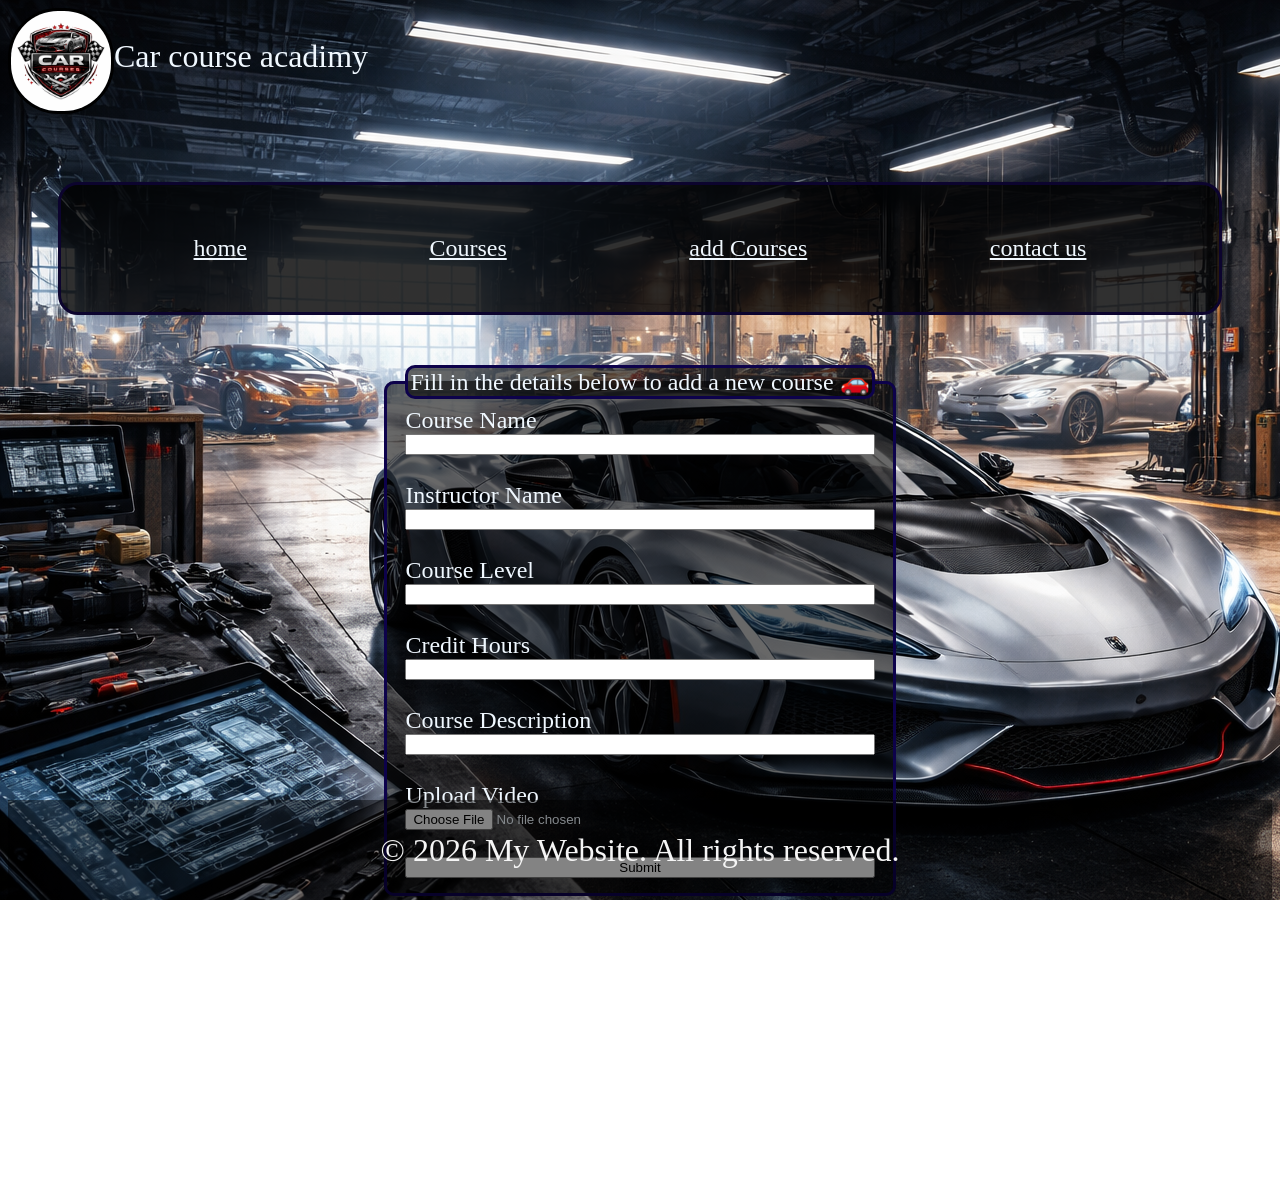
==== add.html @ b178e981 "Add files via upload" ====
<!DOCTYPE html>
<html lang="en">
<head>
    <meta charset="UTF-8">
    <meta name="viewport" content="width=device-width, initial-scale=1.0">
    <link rel="stylesheet" href="style.css">
    <title>Cars course academy </title>
</head>
<body>
    <header>
    <img class="logo" src="images/logo.png" alt="logo" width="100">
    <div class="word">Car course acadimy</div>
</header> 
    <br>
  <nav>
<a target="_blank" href="index.html">home</a>
<a target="_blank" href="courses.html">Courses</a>
<a target="_blank" href="add.html">add Courses</a>
<a target="_blank" href="contact.html">contact us </a>
  </nav>
<form action="index.html">
    <fieldset>
        <legend>Fill in the details below to add a new course 🚗</legend>
    <label for="name">Course Name</label>
    <input type="text" id="name">
    
    <br><label for="Instructor Name">Instructor Name</label>
    <input type="text" id="Instructor Name">
    <br><label for="Course Level">Course Level</label>
    <input type="number" id="Course Level">
    <br><label for="Credit Hours">Credit Hours</label>
    <input type="number" id="Credit Hours">
    <br><label for="Course Description">Course Description</label>
    <input type="text" id="Course Description">
   <br> <label for="Upload Video">Upload Video</label>
    <input type="file" id="Upload Video">
   <br> <input type="submit"> 
    </fieldset>
</form>
 <footer>
    <p>© 2026 My Website. All rights reserved.</p>
  </footer>
</body>
</html>
---- style.css ----
html{
    background-image: url(images/bg.png);
    background-attachment: fixed;
  font-family: 'Times New Roman', Times, serif;
}
.word{
    color: aliceblue;
    font-size: xx-large;
    margin-top:30px ;
  
}
a{
    font-size: x-large;
  margin: 50px;
  color: aliceblue;
  transition: all 2s;
}
a:hover{
    font-size: xx-large;
}
nav{
    display: flex;
    justify-content: space-evenly;
    flex-wrap: wrap;
    border: solid rgb(12, 4, 46);
    border-radius: 20px;
    background: rgba(0, 0, 0, 0.808);
    margin:50px;
    min-width: fit-content;
    min-height: 100px;

}
.p1{
    display: flex;
    flex-wrap: wrap;
     border: solid rgb(12, 4, 46);
    border-radius: 20px;
    background: rgba(0, 0, 0, 0.76);
    color: aliceblue;
    margin: 20px;
    transition: all 5s;
    width: 500px;
    height: fit-content;
    padding: 10px;
    
}
.p1:hover{
    width: 600px;
}
.p2{
    display: flex;
    flex-wrap: wrap;
     border: solid rgb(12, 4, 46);
    border-radius: 20px;
    background: rgba(0, 0, 0, 0.726);
    color: aliceblue;
        margin: 20px;
            transition: all 5s;
         width: 500px;
    height: fit-content;  
      padding: 10px; 
}
.p2:hover{
    width: 600px;
}
.p3{
    display: flex;
    flex-wrap: wrap;
     border: solid rgb(12, 4, 46);
    border-radius: 20px;
    background: rgba(0, 0, 0, 0.712);
    color: aliceblue;
        margin: 20px;
                    transition: all 5s;
  width: 500px; 
    padding: 10px;
}
.p3:hover{
    width: 600px;
}
.p4{
    display: flex;
    flex-wrap: wrap;
     border: solid rgb(12, 4, 46);
    border-radius: 20px;
    background: rgba(0, 0, 0, 0.733);
    color: aliceblue;
        margin:20px;
width: 500px;
                    transition: all 5s;  
                      padding: 10px;
}
.p4:hover{
    width: 600px;
}
.p5{
    display: flex;
    flex-wrap: wrap;
     border: solid rgb(12, 4, 46);
    border-radius: 20px;
    background: rgba(0, 0, 0, 0.788);
    color: rgb(224, 227, 230);
        margin: 20px;
  width: 500px;
                      transition: all 5s; 
                        padding: 10px;
}
.p5:hover{
    width: 550px;
}
.content{
    display: flex;
    justify-content: space-evenly;
    align-items: center;
    flex-wrap: wrap;
}
.content2{
    display: flex;
    justify-content: space-evenly;
    flex-wrap: wrap;
}
th{
    color: aliceblue;
    font-size: xx-large;
    border: solid rgb(1, 12, 61);
}
table{
background: rgba(0, 0, 0, 0.671);
border: solid rgb(1, 12, 61);
border-radius: 10px;
margin: auto;


}
td{

    font-size: large;
    color: rgb(199, 204, 247);
text-align: center;
border: solid rgb(1, 12, 61);
}


@media(min-width:601px) and ( max-width:992px){
    body{
        display: flex;
        flex-wrap: wrap;
                align-items: center;
    }
}
@media(max-width:600px){

    table{
        width: 50%;
        font-size: 12px;


    }

    th{
        font-size: 14px;
        padding: 8px;
     
    }

    td{
        font-size: 12px;
        padding: 8px;
       
    }
}
@media(max-width:600px){

    body{
        overflow-x: hidden;
        margin: 0;
    }
    .p1,.p2,.p3,.p4,.p5{
        width: 90%;
    }
    a{
        margin: 10px;
        font-size: medium;
    }

}
@media(max-width:600px){
    .word{
        font-size: large;
    }
}
@media(max-width:600px){
    nav{
        display: flex;
        flex-wrap: wrap;
        justify-content: center;
        margin: 10px;
        min-width: 0;
        align-items: center;
    }
}
fieldset{
    display: flex;
    flex-direction: column;
    width: fit-content;
    border: solid rgb(13, 2, 75);
        border-radius: 10px;
            font-size: x-large;
    background: rgba(0, 0, 0, 0.589);
    color: aliceblue;
 margin: auto;

}
legend{
    border: solid rgb(13, 2, 75);
    border-radius: 10px;
    font-size: x-large;
    background: rgba(0, 0, 0, 0.589);
    color: aliceblue;
}
@media(max-width:600px){
    fieldset{
        margin: auto;
    }
}
@media(min-width:601px) and ( max-width:992px){
    fieldset{
        margin: 150px;
    }
}
::selection{
    color: #c9baff70;
}
.contact{
    background: rgba(0, 0, 0, 0.651);
    max-width: fit-content;
    margin: auto;
    text-align: center;
    border: solid rgb(5, 5, 75);
    color: antiquewhite;
}
footer{
    color: whitesmoke;
    background: rgba(0, 0, 0, 0.452);
     display: flex;
    justify-content: center;
    align-items: center;
    font-size: xx-large;
    height:100px ;
position: sticky;
bottom: 0;
margin-top: 200px;
}
@media(max-width:600px){
    footer{
        margin-top: 500px;
        font-size: large;
    }
}
@media(min-width:601px) and ( max-width:992px){
    footer{
          margin-top: 500px;
        font-size:x-large ;
        width: 1000px;
    }
}
header{
    display: flex;
    justify-content: left;
     position: sticky;
    top: 0;
    left: 0;

}
.logo{
    border:solid black;
    border-radius: 50px;
   

}
@media(max-width:600px){
    .logo{
  width: 50px;
    }
}
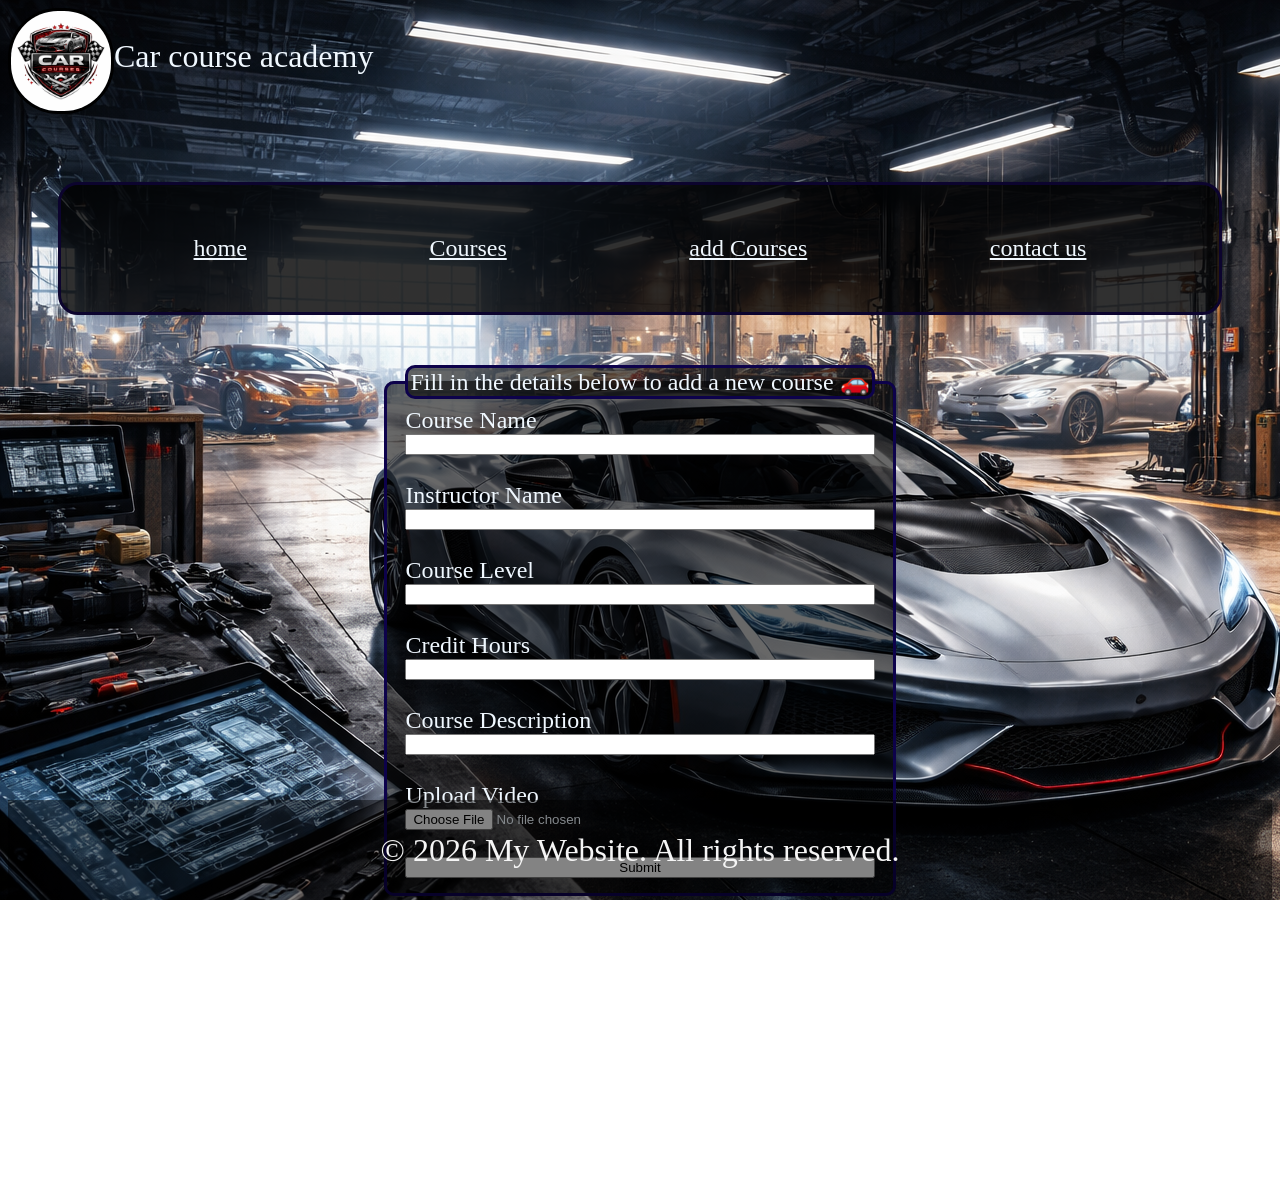
==== commit ecda69dd: "Update add.html" ====
--- a/add.html
+++ b/add.html
@@ -9,7 +9,7 @@
 <body>
     <header>
     <img class="logo" src="images/logo.png" alt="logo" width="100">
-    <div class="word">Car course acadimy</div>
+    <div class="word">Car course academy</div>
 </header> 
     <br>
   <nav>
@@ -41,4 +41,4 @@
     <p>© 2026 My Website. All rights reserved.</p>
   </footer>
 </body>
-</html>+</html>
